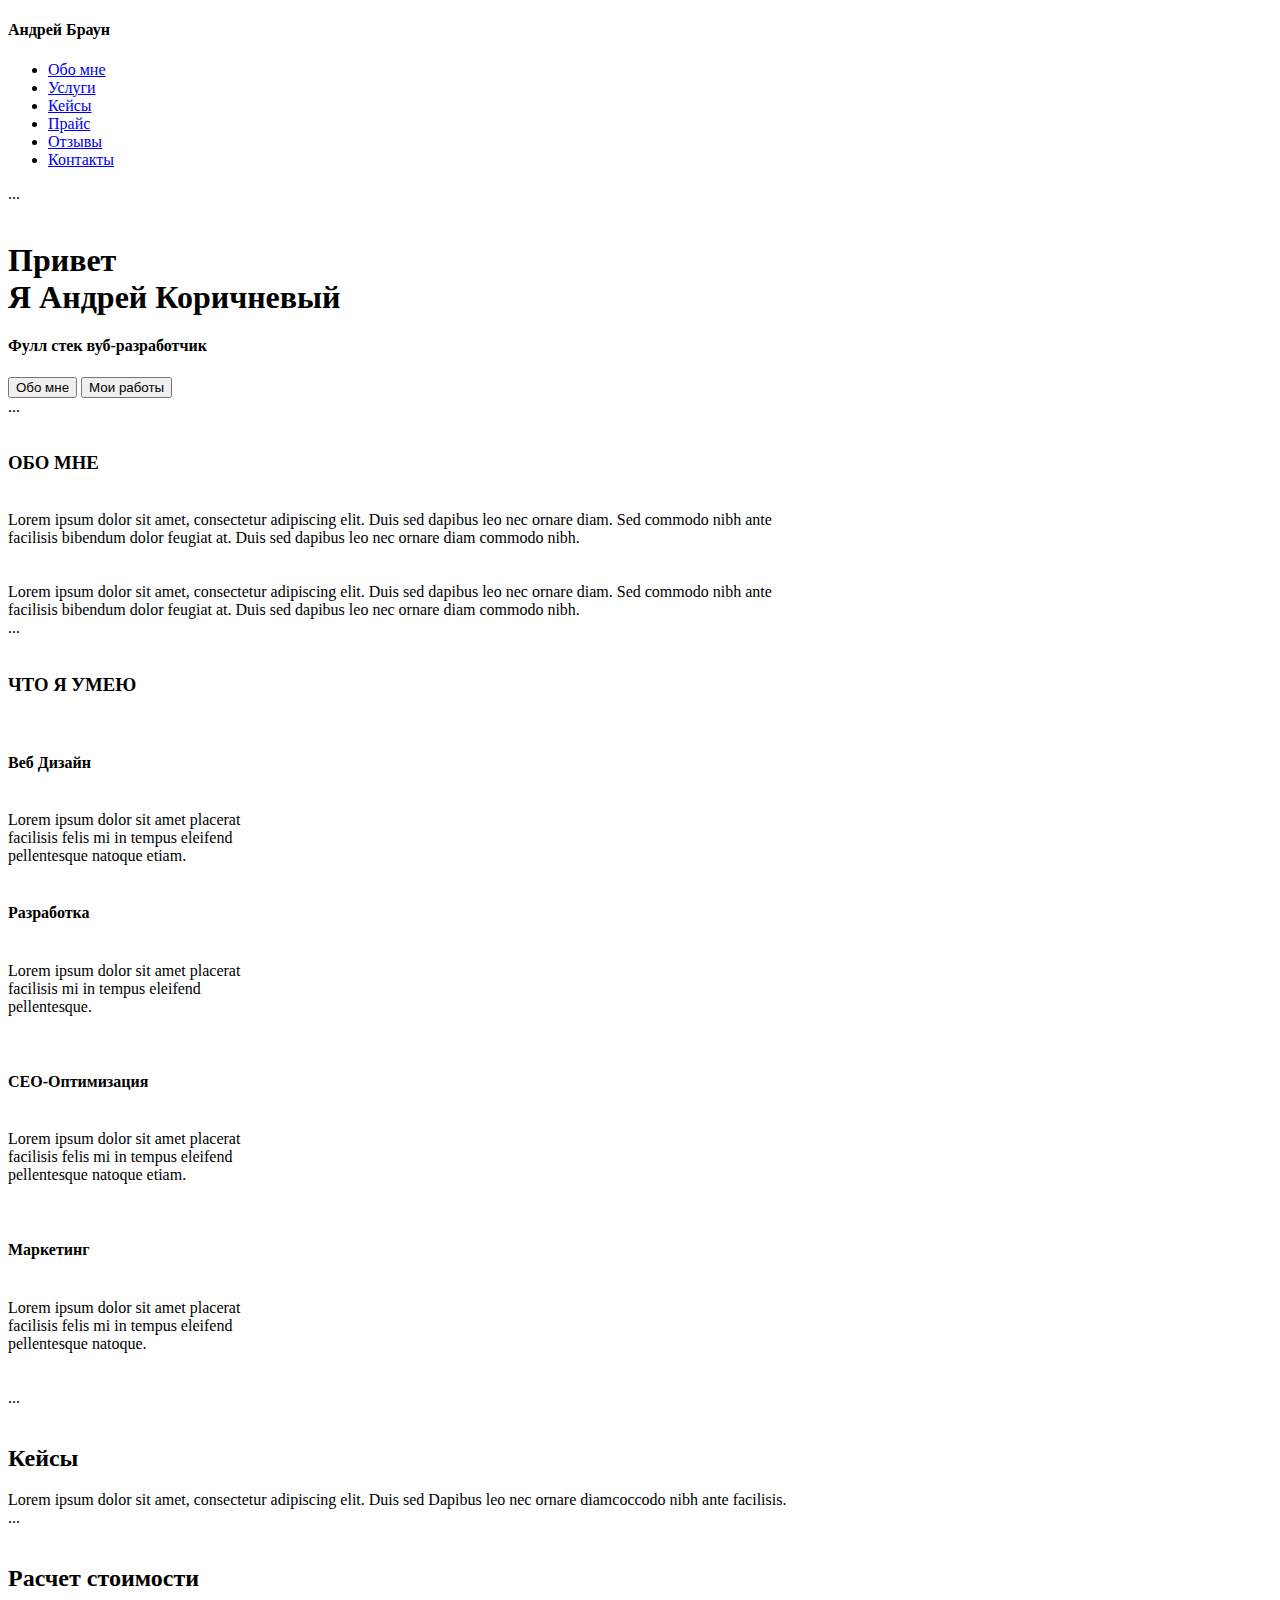
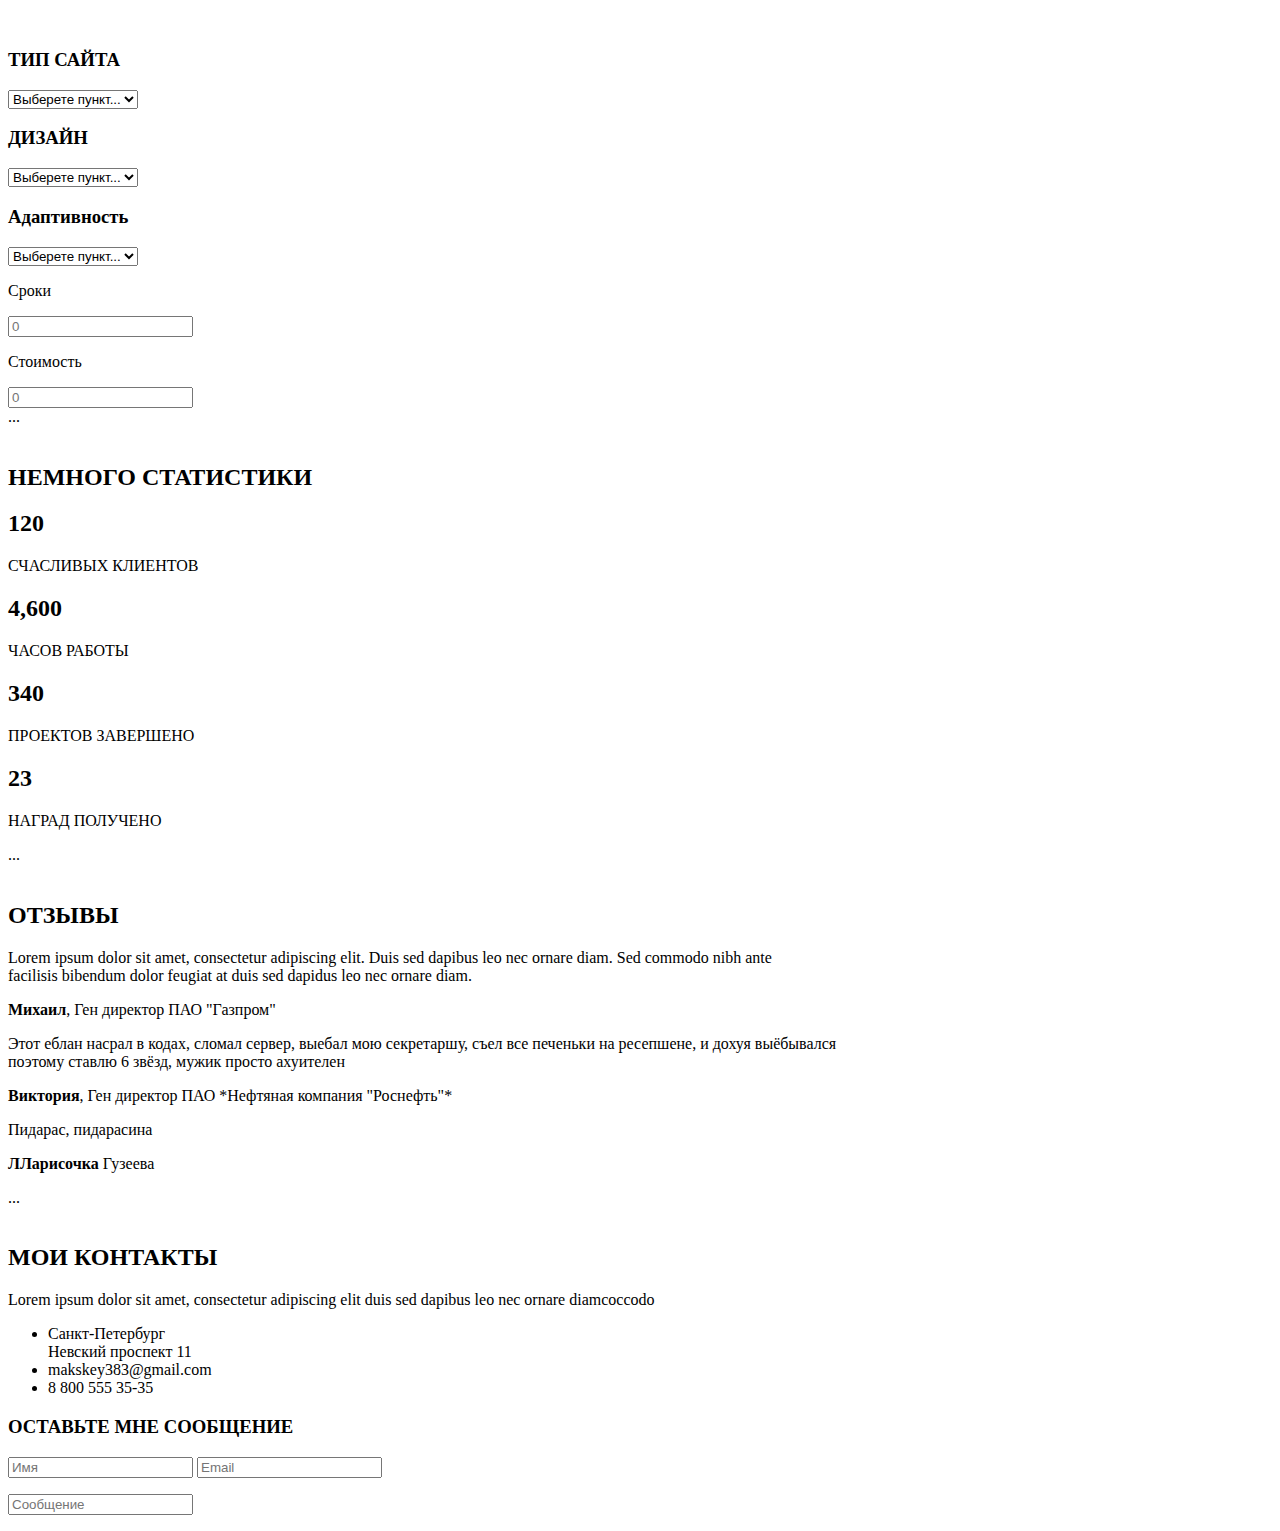
==== index.html @ 8eb33919 "Первая версия сайта" ====
<!DOCTYPE html>
<html lang="en">
<head>
    <meta charset="UTF-8">
    <meta name="description" content="Это моя первая страница...">
    <meta name="author" content="Maksim">
    <meta name="robots" content="all">
    <meta property="og:title" content="Это моя первая страница...">
    <title>Максим Ковальчук - студент МАИ</title>
</head>
<body>
    <div class="shapochka"> 
        <div class="logo"><h4>Андрей Браун</h4></div>
            <div class="menu">
                <ul>
                    <li><a href="#" target="_blank">Обо мне</a></li>
                    <li><a href="#" target="_blank">Услуги</a></li>
                    <li><a href="#" target="_blank">Кейсы</a></li>
                    <li><a href="#" target="_blank">Прайс</a></li>
                    <li><a href="#" target="_blank">Отзывы</a></li>
                    <li><a href="#" target="_blank">Контакты</a></li>
                </ul>
            </div>
    </div>
    <div class="main">
       <div class="razdelitel">...</div><br>
        <div class="ebalo">
        <h1>Привет<br>Я Андрей Коричневый</h1>
    </div>
    <div class="podebalnik">
        <h4>Фулл стек вуб-разработчик</h4>
    </div>
    <div class="knopochki">
        <input type="submit" value="Обо мне">
        <input type="submit" value="Мои работы">
    </div>
    </div>
    <div class="About me">
       <div class="razdelitel">...</div><br>
        <div class="nazvanie">
            <h3>ОБО МНЕ</h3>
        </div>
        <br>
        <div class="tekst">
            <div class=bukovki>
                <span>Lorem ipsum dolor sit amet, consectetur adipiscing elit. Duis sed dapibus leo nec ornare diam. Sed commodo nibh ante <br>
                facilisis bibendum dolor feugiat at. Duis sed dapibus leo nec ornare diam commodo nibh.</span>
                <br>
                <br>
                <br>
                <span>Lorem ipsum dolor sit amet, consectetur adipiscing elit. Duis sed dapibus leo nec ornare diam. Sed commodo nibh ante <br>
                facilisis bibendum dolor feugiat at. Duis sed dapibus leo nec ornare diam commodo nibh.</span>
            </div>
        </div>
    </div>
    <div class="What I can">
       <div class="razdelitel">...</div><br>
        <div class="nazvanie">
            <h3>ЧТО Я УМЕЮ</h3>
            <br>
        </div>
        <div class="spisok">
            <div class="veb">
                <h4>Веб Дизайн</h4>
                <br>
                <spam>Lorem ipsum dolor sit amet placerat <br>facilisis felis mi in tempus eleifend          <br>pellentesque natoque etiam. </spam>
                <br>
                <br>
            </div>
            <div class="raz">
                <h4>Разработка</h4>
                <br>
                <spam>Lorem ipsum dolor sit amet placerat <br>facilisis mi in tempus eleifend <br>pellentesque.<br>  </spam>
                <br>
                <br>
            </div>
            <div class="ceo">
                <h4>CEO-Оптимизация</h4>
                <br>
                <spam>Lorem ipsum dolor sit amet placerat <br>facilisis felis mi in tempus eleifend  <br>pellentesque natoque etiam. <br> </spam>
                <br>
                <br>
            </div>
            <div class="marct">
                <h4>Маркетинг</h4>
                <br>
                <spam>Lorem ipsum dolor sit amet placerat <br>facilisis felis mi in tempus eleifend  <br>pellentesque natoque. <br> </spam>
                <br>
                <br>
            </div>
        </div>
    </div>
    <div class="Keysiki">
       <div class="razdelitel">...</div><br>
        <div class="nazvanie">
            <h2>Кейсы</h2>
        </div>
        <div class="tekst">
            <div class="bukovki">
                <span>Lorem ipsum dolor sit amet, consectetur adipiscing elit. Duis sed Dapibus leo nec ornare diamcoccodo nibh ante facilisis.</span>
            </div>
        </div>
    </div>
    <div class="raschet">
       <div class="razdelitel">...</div><br>
        <div class="nazvanie">
            <h2>Расчет стоимости</h2>
        </div>
        <br>
        <div class="schet">
            <div class="tip">
                <h3>ТИП САЙТА</h3>
                <select name="tip" id="1">
                    <option value="0" disabled selected>Выберете пункт...</option>
                    <option value="1">Обычный</option>
                    <option value="2">Необычный</option>
                </select>
            </div>
            <div class="diz">
                <h3>ДИЗАЙН</h3>
                <select name="tip" id="2">
                    <option value="0" disabled selected>Выберете пункт...</option>
                    <option value="1">Красивый</option>
                    <option value="2">Некрасивый</option>
                </select>
            </div>
            <div class="adapt">
                <h3>Адаптивность</h3>
                <select name="tip" id="3">
                    <option value="0" disabled selected>Выберете пункт...</option>
                    <option value="1">Плохая</option>
                    <option value="2">Нормальная</option>
                    <option value="3">Ахрененная</option>
                </select>
            </div>
            <div class="sroki and stoimost">
                <p>Сроки</p>
                <input type="text" name="text_input" placeholder="0">
                <p>Стоимость</p>
                <input type="text" name="text_input" placeholder="0">
            </div>
        </div>
    </div>
    <div class="statist">
       <div class="razdelitel">...</div><br>
        <div class="nazvanie">
            <h2>НЕМНОГО СТАТИСТИКИ</h2>
        </div>
        <div class="smile">
            <p><b><h2>120</h2></b></p>
            <p>СЧАСЛИВЫХ КЛИЕНТОВ</p>
        </div>
        <div class="hour">
            <p><b><h2>4,600</h2></b></p>
            <p>ЧАСОВ РАБОТЫ</p>
        </div>
        <div class="projects">
            <p><b><h2>340</h2></b></p>
            <p>ПРОЕКТОВ ЗАВЕРШЕНО</p>
        </div>
        <div class="medals">
            <p><b><h2>23</h2></b></p>
            <p>НАГРАД ПОЛУЧЕНО</p>
        </div>
    </div>
    <div class="feedback">
       <div class="razdelitel">...</div><br>
        <div class="nazvanie">
            <h2>ОТЗЫВЫ</h2>
        </div>
        <div class="1_feedback">
            <div class="tekst">
                <p>Lorem ipsum dolor sit amet, consectetur adipiscing elit. Duis sed dapibus leo nec ornare diam. Sed commodo nibh ante <br>
                facilisis bibendum dolor feugiat at duis sed dapidus leo nec ornare diam.</p>
            </div>
            <div class="user">
                <p><b>Михаил</b>, Ген директор ПАО "Газпром"</p>
            </div>
         </div>
                 <div class="2_feedback">
            <div class="tekst">
                <p>Этот еблан насрал в кодах, сломал сервер, выебал мою секретаршу, съел все печеньки на ресепшене, и дохуя выёбывался<br>
                поэтому ставлю 6 звёзд, мужик просто ахуителен</p>
            </div>
            <div class="user">
                <p><b>Виктория</b>, Ген директор ПАО *Нефтяная компания "Роснефть"*</p>
            </div>
         </div>
                 <div class="first_feedback">
            <div class="tekst">
                <p>Пидарас, пидарасина</p>
            </div>
            <div class="user">
                <p><b>ЛЛарисочка</b> Гузеева</p>
            </div>
         </div>
    </div>
    <div class="my_contacts">
       <div class="razdelitel">...</div><br>
        <div class="nazvanie">
            <h2>МОИ КОНТАКТЫ</h2>
        </div>
        <div class="tekst">
            <p>Lorem ipsum dolor sit amet, consectetur adipiscing elit duis sed dapibus leo nec ornare diamcoccodo</p>
        </div>
        <ul class="info_table">
            <li class="mesto">Санкт-Петербург<br>Невский проспект 11</li>
            <li class="mail">makskey383@gmail.com</li>
            <li class="tel">8 800 555 35-35</li>
        </ul>
        <div class="soobshenie">
            <h3><b>ОСТАВЬТЕ МНЕ СООБЩЕНИЕ</b></h3>
            <form action="#">
                <input type="text" name="user_name" placeholder="Имя">
                <input type="text" name="user_mail" placeholder="Email">
                <p><input type="text" name="user_soobshenie" placeholder="Сообщение"></p>
            </form>
        </div>
     </div>
</body>

</html>
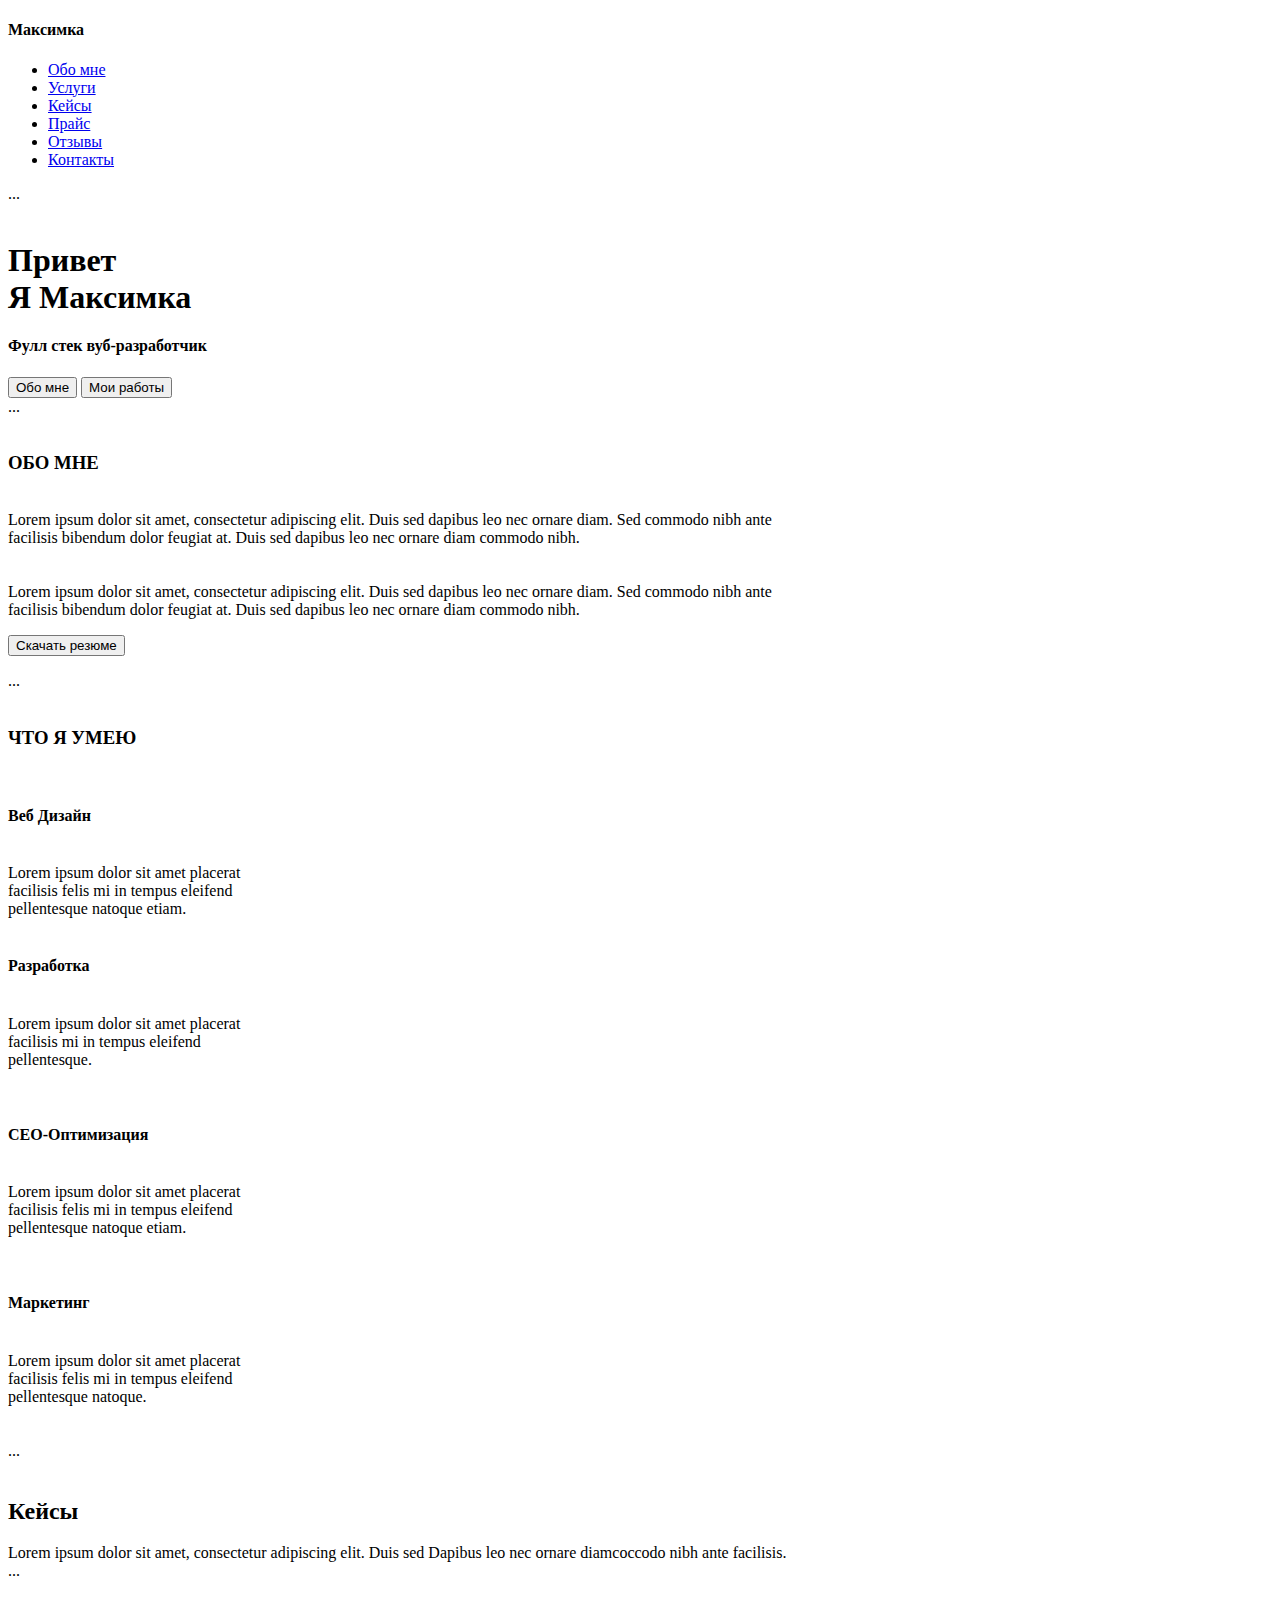
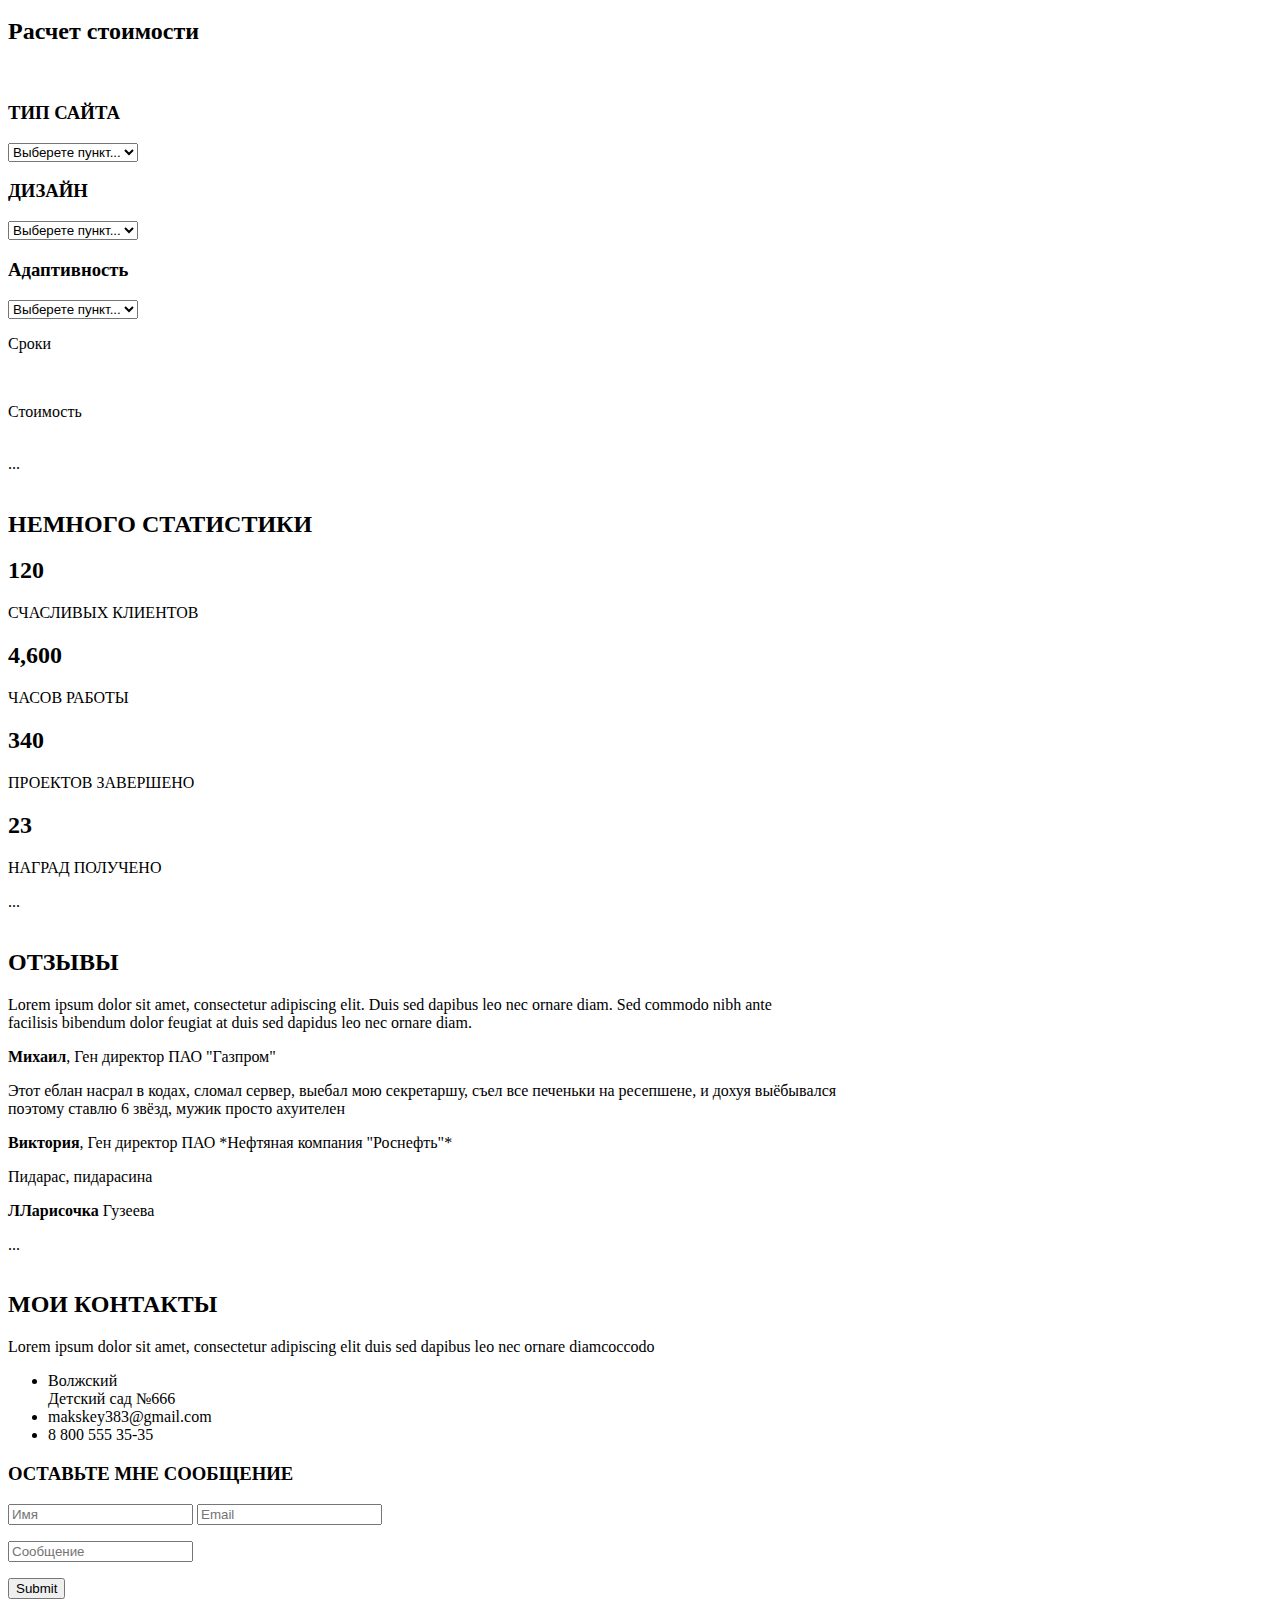
==== commit d4c2506c: "Исправление ошибок №1" ====
--- a/index.html
+++ b/index.html
@@ -10,7 +10,7 @@
 </head>
 <body>
     <div class="shapochka"> 
-        <div class="logo"><h4>Андрей Браун</h4></div>
+        <div class="logo"><h4>Максимка</h4></div>
             <div class="menu">
                 <ul>
                     <li><a href="#" target="_blank">Обо мне</a></li>
@@ -25,7 +25,7 @@
     <div class="main">
        <div class="razdelitel">...</div><br>
         <div class="ebalo">
-        <h1>Привет<br>Я Андрей Коричневый</h1>
+        <h1>Привет<br>Я Максимка</h1>
     </div>
     <div class="podebalnik">
         <h4>Фулл стек вуб-разработчик</h4>
@@ -51,6 +51,9 @@
                 <span>Lorem ipsum dolor sit amet, consectetur adipiscing elit. Duis sed dapibus leo nec ornare diam. Sed commodo nibh ante <br>
                 facilisis bibendum dolor feugiat at. Duis sed dapibus leo nec ornare diam commodo nibh.</span>
             </div>
+        </div>
+        <div class="rezume">
+            <p><input type="button" name="download_rezume" value="Скачать резюме"></p>
         </div>
     </div>
     <div class="What I can">
@@ -135,9 +138,9 @@
             </div>
             <div class="sroki and stoimost">
                 <p>Сроки</p>
-                <input type="text" name="text_input" placeholder="0">
+                <br>
                 <p>Стоимость</p>
-                <input type="text" name="text_input" placeholder="0">
+                <br>
             </div>
         </div>
     </div>
@@ -204,7 +207,7 @@
             <p>Lorem ipsum dolor sit amet, consectetur adipiscing elit duis sed dapibus leo nec ornare diamcoccodo</p>
         </div>
         <ul class="info_table">
-            <li class="mesto">Санкт-Петербург<br>Невский проспект 11</li>
+            <li class="mesto">Волжский<br>Детский сад №666</li>
             <li class="mail">makskey383@gmail.com</li>
             <li class="tel">8 800 555 35-35</li>
         </ul>
@@ -214,6 +217,7 @@
                 <input type="text" name="user_name" placeholder="Имя">
                 <input type="text" name="user_mail" placeholder="Email">
                 <p><input type="text" name="user_soobshenie" placeholder="Сообщение"></p>
+                <input type="submit" placeholder="Отправить">
             </form>
         </div>
      </div>
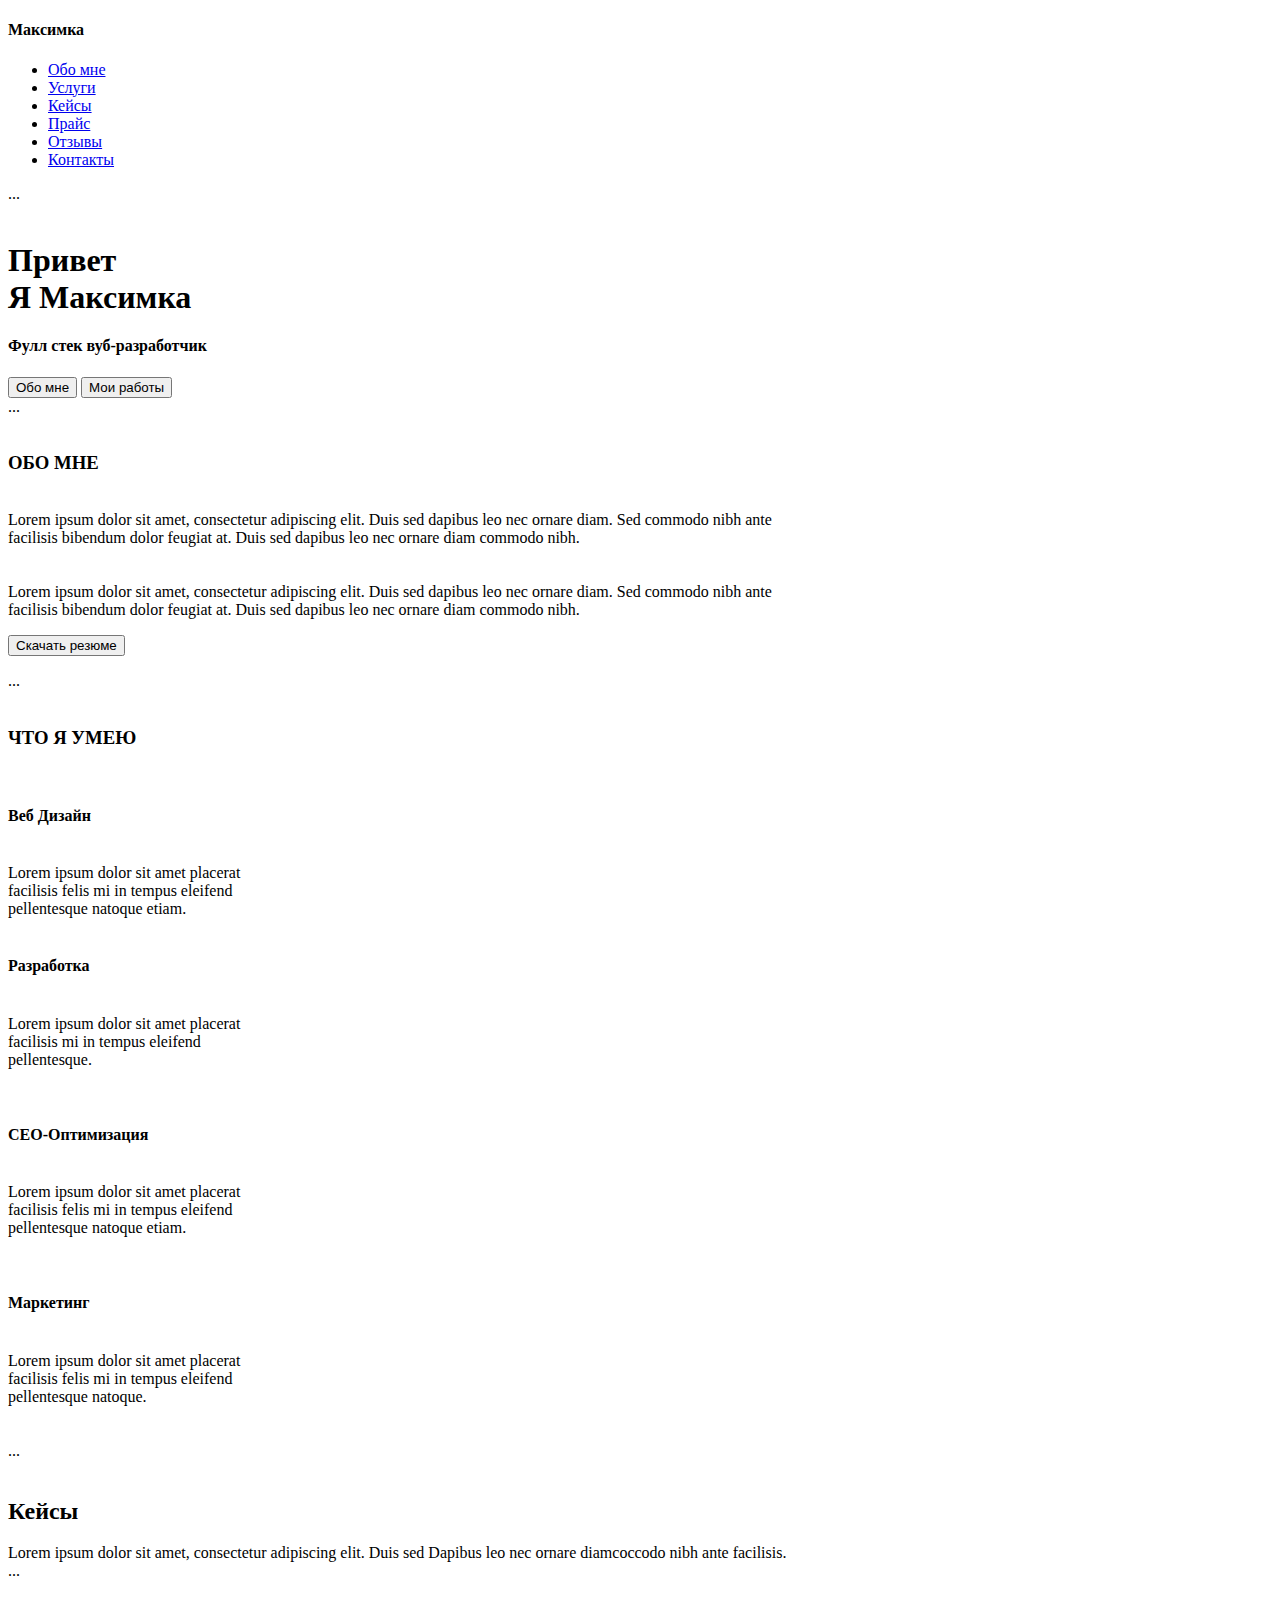
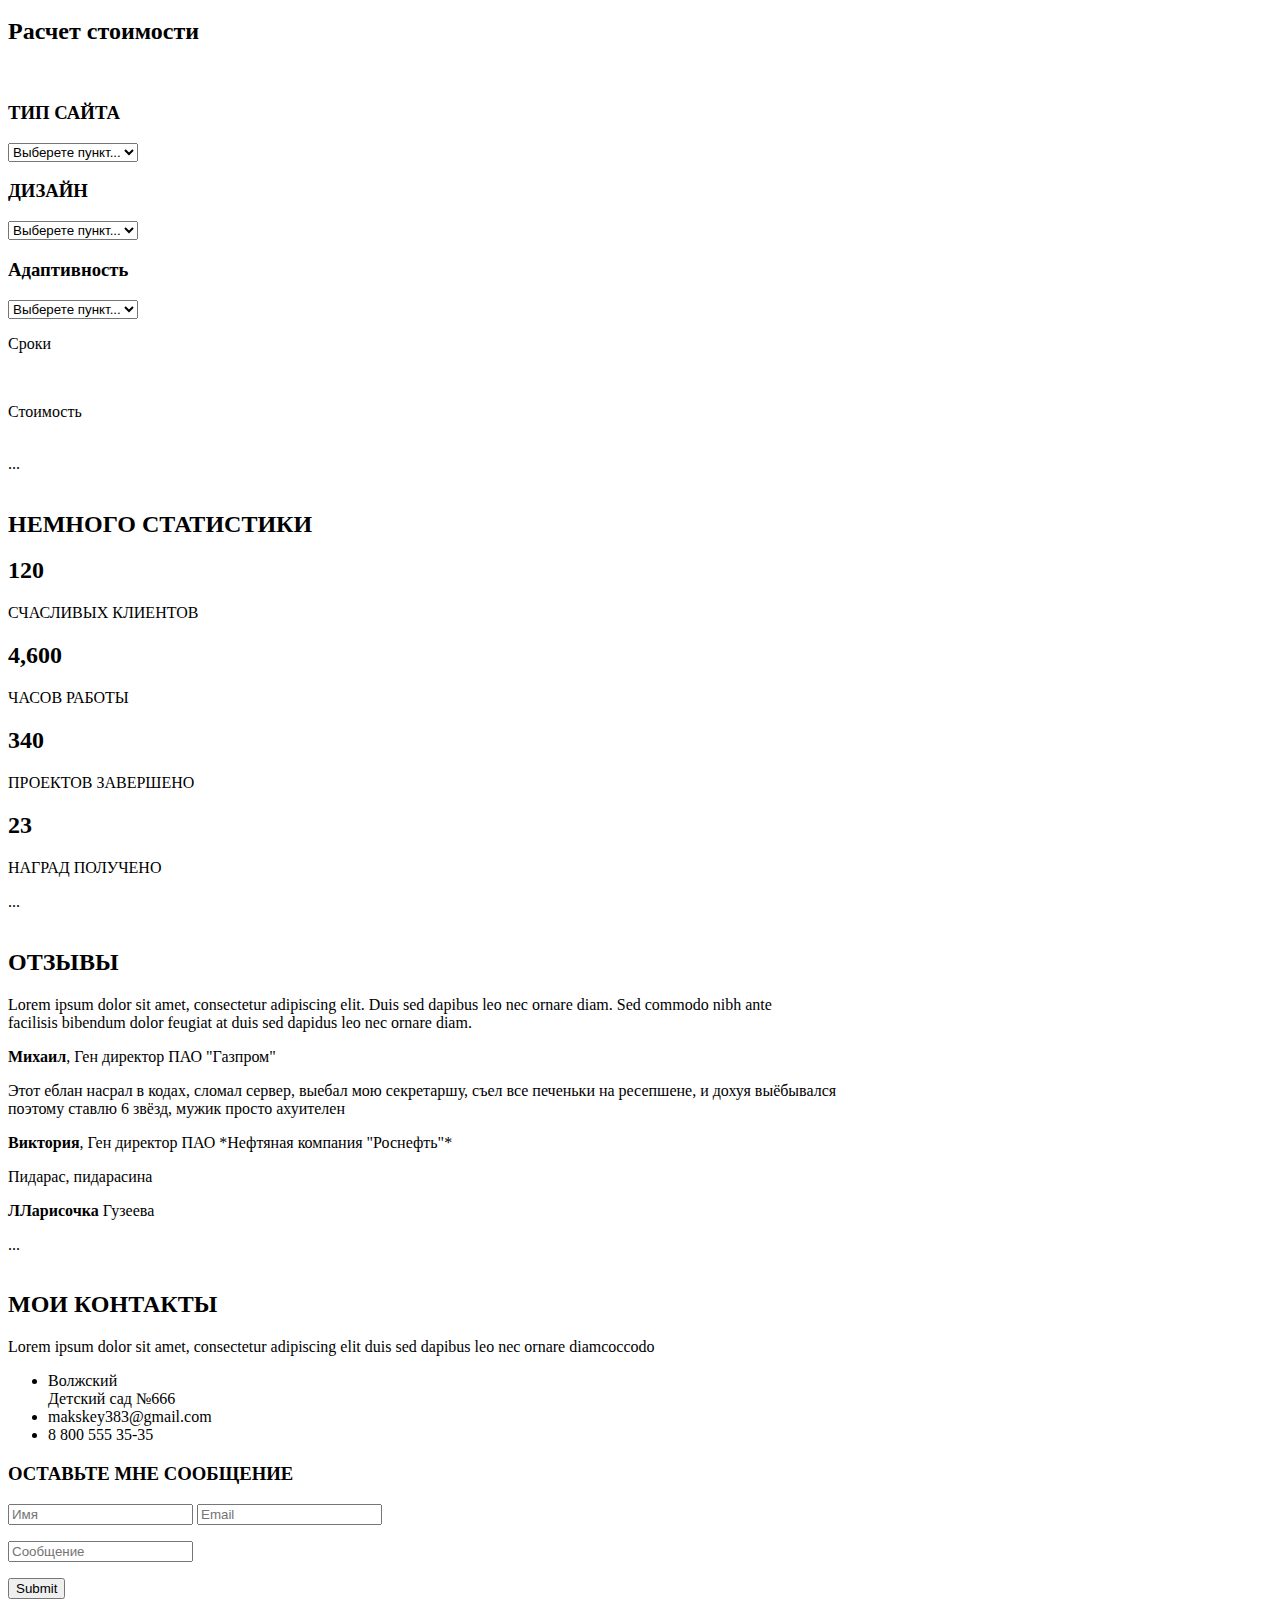
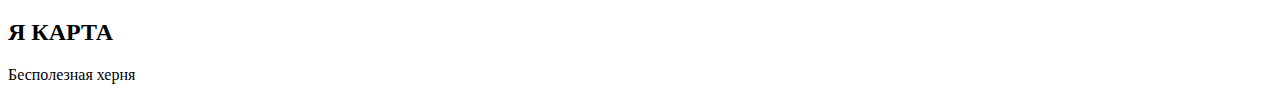
==== commit 8d6e929d: "Исправление" ====
--- a/index.html
+++ b/index.html
@@ -1,5 +1,5 @@
 <!DOCTYPE html>
-<html lang="en">
+<html lang="rus">
 <head>
     <meta charset="UTF-8">
     <meta name="description" content="Это моя первая страница...">
@@ -9,7 +9,9 @@
     <title>Максим Ковальчук - студент МАИ</title>
 </head>
 <body>
-    <div class="shapochka"> 
+    <header>
+    <nav>
+       <div class="shapochka"> 
         <div class="logo"><h4>Максимка</h4></div>
             <div class="menu">
                 <ul>
@@ -22,6 +24,8 @@
                 </ul>
             </div>
     </div>
+    </nav>
+    </header>
     <div class="main">
        <div class="razdelitel">...</div><br>
         <div class="ebalo">
@@ -35,7 +39,7 @@
         <input type="submit" value="Мои работы">
     </div>
     </div>
-    <div class="About me">
+    <div class="About_me">
        <div class="razdelitel">...</div><br>
         <div class="nazvanie">
             <h3>ОБО МНЕ</h3>
@@ -56,7 +60,7 @@
             <p><input type="button" name="download_rezume" value="Скачать резюме"></p>
         </div>
     </div>
-    <div class="What I can">
+    <div class="What_I_can">
        <div class="razdelitel">...</div><br>
         <div class="nazvanie">
             <h3>ЧТО Я УМЕЮ</h3>
@@ -221,6 +225,12 @@
             </form>
         </div>
      </div>
+    <div class="Dasha_putishestvenitsa">
+        <div class="nazvanie">
+            <h2>Я КАРТА</h2>
+        </div>
+    </div>
+    <footer>Бесполезная херня</footer>
 </body>
 
 </html>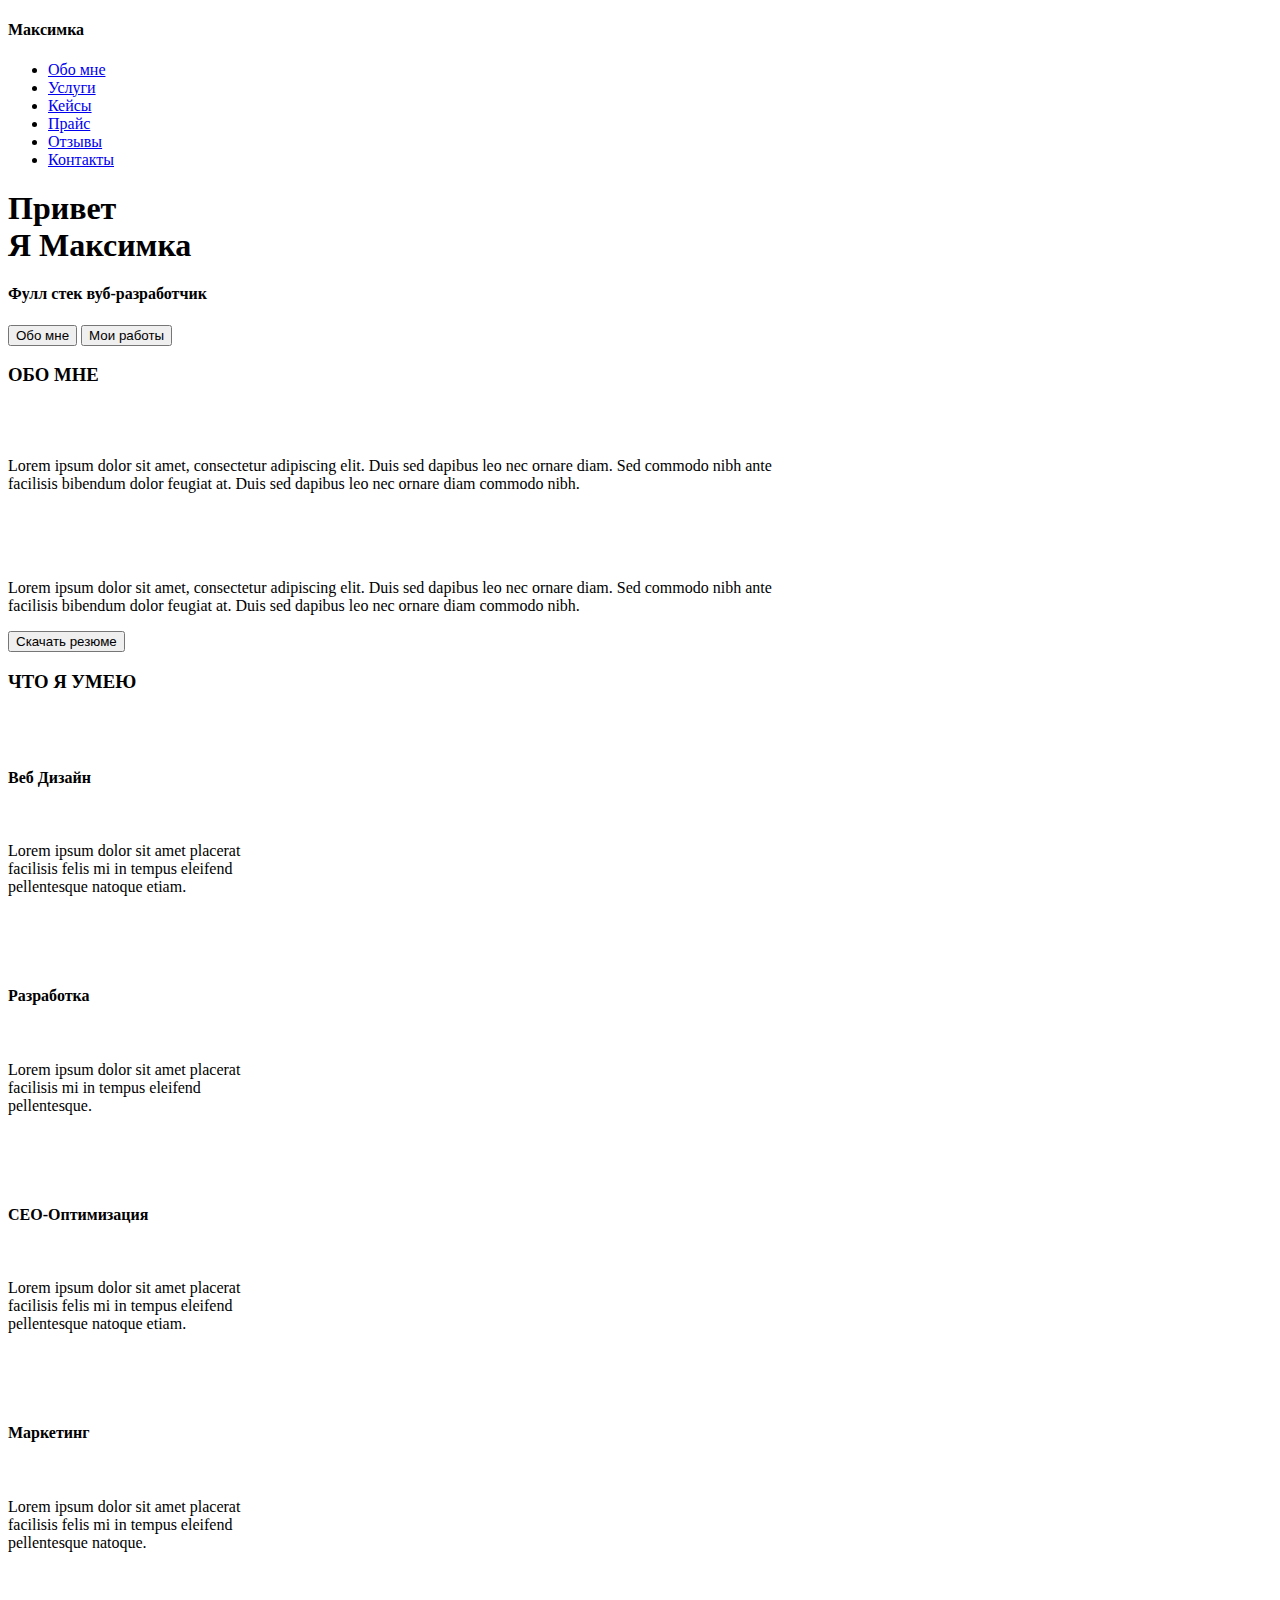
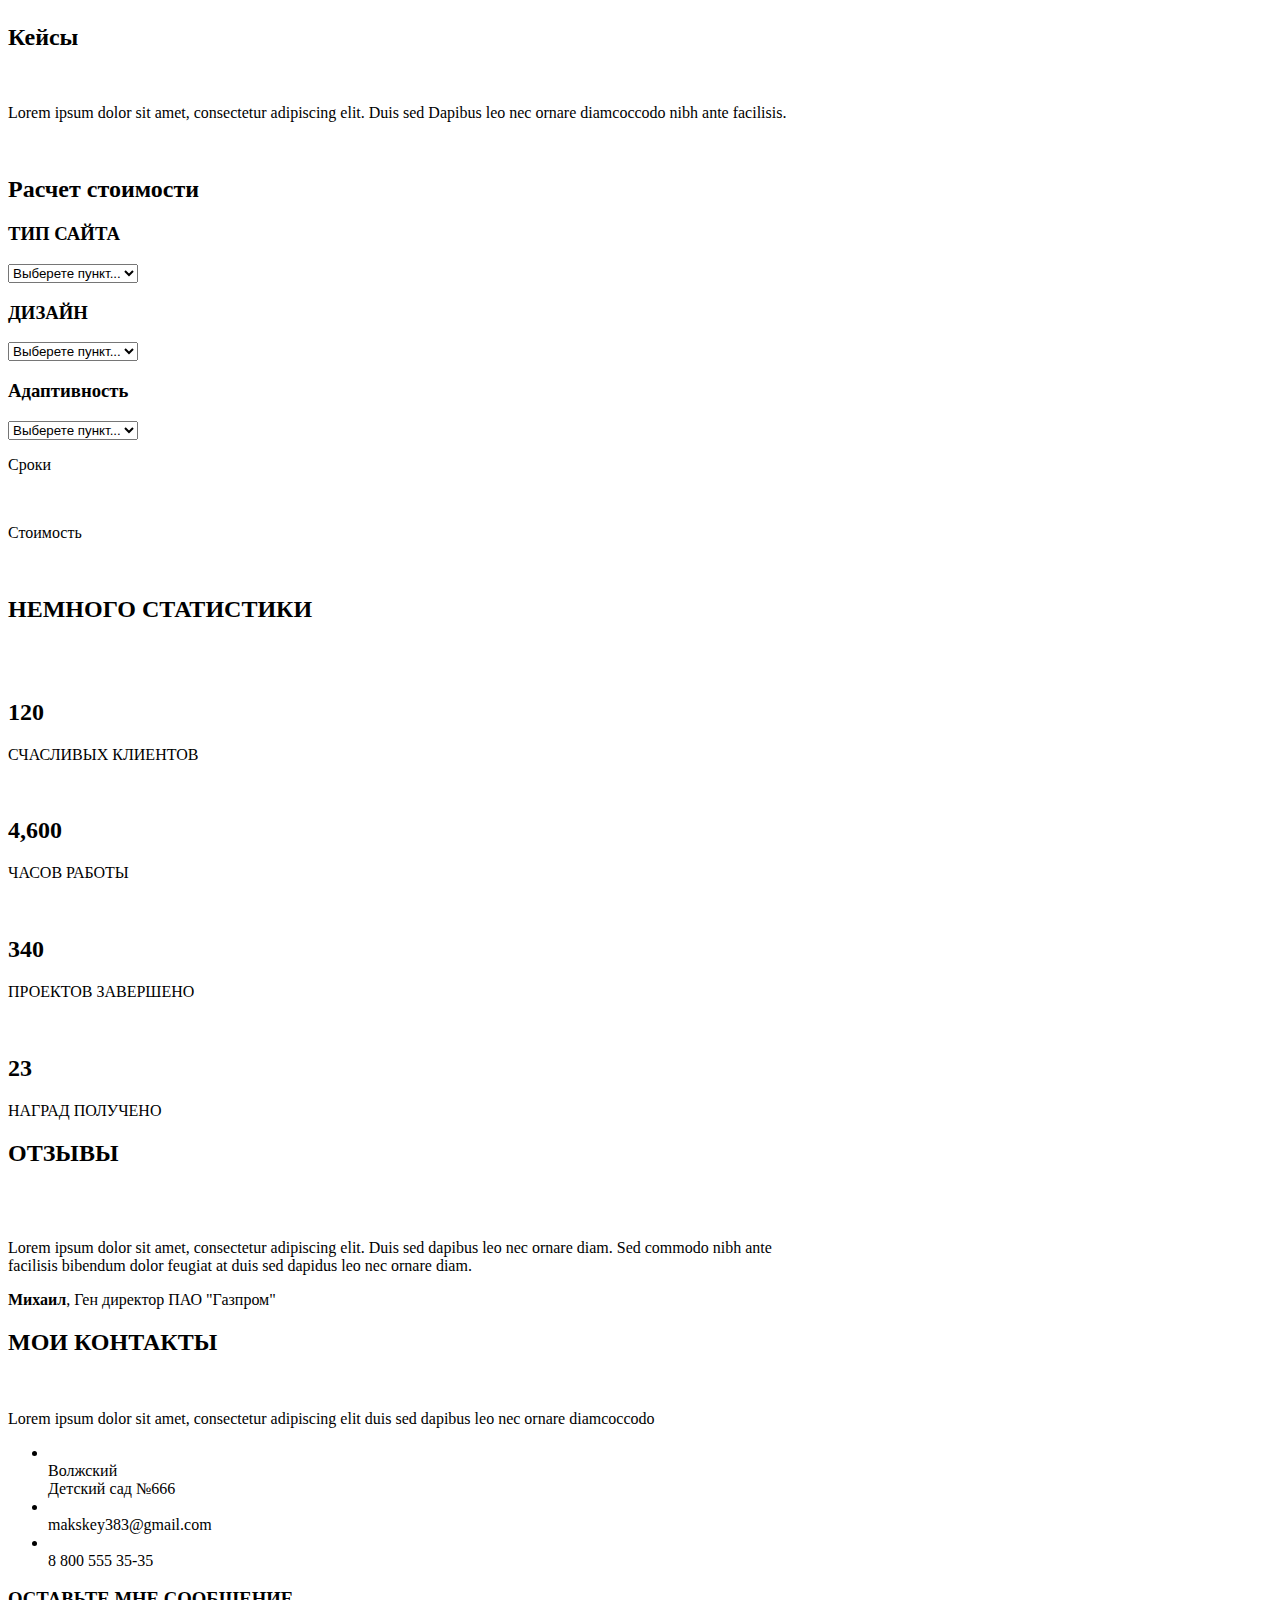
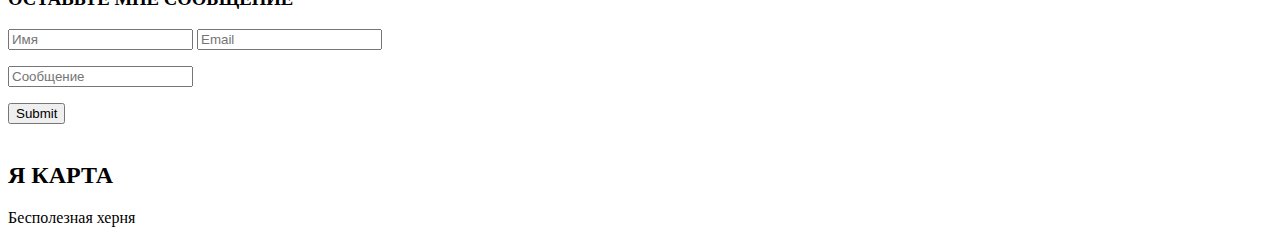
==== commit c8ba00a8: "C картинками и доделками" ====
--- a/index.html
+++ b/index.html
@@ -27,7 +27,6 @@
     </nav>
     </header>
     <div class="main">
-       <div class="razdelitel">...</div><br>
         <div class="ebalo">
         <h1>Привет<br>Я Максимка</h1>
     </div>
@@ -35,25 +34,29 @@
         <h4>Фулл стек вуб-разработчик</h4>
     </div>
     <div class="knopochki">
-        <input type="submit" value="Обо мне">
-        <input type="submit" value="Мои работы">
+        <input type="button" value="Обо мне">
+        <input type="button" value="Мои работы">
     </div>
     </div>
     <div class="About_me">
-       <div class="razdelitel">...</div><br>
         <div class="nazvanie">
             <h3>ОБО МНЕ</h3>
-        </div>
-        <br>
+            <div class=cherta>
+                <img src="img/cherta.png" alt="">
+            </div>
+        </div>
+        <div class=photo>
+            <img src="img/mini_ebalo.png" alt="">
+        </div>
         <div class="tekst">
             <div class=bukovki>
-                <span>Lorem ipsum dolor sit amet, consectetur adipiscing elit. Duis sed dapibus leo nec ornare diam. Sed commodo nibh ante <br>
-                facilisis bibendum dolor feugiat at. Duis sed dapibus leo nec ornare diam commodo nibh.</span>
-                <br>
-                <br>
-                <br>
-                <span>Lorem ipsum dolor sit amet, consectetur adipiscing elit. Duis sed dapibus leo nec ornare diam. Sed commodo nibh ante <br>
-                facilisis bibendum dolor feugiat at. Duis sed dapibus leo nec ornare diam commodo nibh.</span>
+                <p>Lorem ipsum dolor sit amet, consectetur adipiscing elit. Duis sed dapibus leo nec ornare diam. Sed commodo nibh ante <br>
+                facilisis bibendum dolor feugiat at. Duis sed dapibus leo nec ornare diam commodo nibh.</p>
+                <br>
+                <br>
+                <br>
+                <p>Lorem ipsum dolor sit amet, consectetur adipiscing elit. Duis sed dapibus leo nec ornare diam. Sed commodo nibh ante <br>
+                facilisis bibendum dolor feugiat at. Duis sed dapibus leo nec ornare diam commodo nibh.</p>
             </div>
         </div>
         <div class="rezume">
@@ -61,59 +64,75 @@
         </div>
     </div>
     <div class="What_I_can">
-       <div class="razdelitel">...</div><br>
         <div class="nazvanie">
             <h3>ЧТО Я УМЕЮ</h3>
-            <br>
+            <div class=cherta>
+                <img src="img/cherta.png" alt="">
+            </div>
         </div>
         <div class="spisok">
+        <div class=photo>
+            <img src="img/nout.png" alt="">
+        </div>
             <div class="veb">
                 <h4>Веб Дизайн</h4>
                 <br>
-                <spam>Lorem ipsum dolor sit amet placerat <br>facilisis felis mi in tempus eleifend          <br>pellentesque natoque etiam. </spam>
-                <br>
-                <br>
-            </div>
+                <p>Lorem ipsum dolor sit amet placerat <br>facilisis felis mi in tempus eleifend          <br>pellentesque natoque etiam. </p>
+                <br>
+                <br>
+            </div>
+        <div class=photo>
+            <img src="img/razrabotka.png" alt="">
+        </div>
             <div class="raz">
                 <h4>Разработка</h4>
                 <br>
-                <spam>Lorem ipsum dolor sit amet placerat <br>facilisis mi in tempus eleifend <br>pellentesque.<br>  </spam>
-                <br>
-                <br>
-            </div>
+                <p>Lorem ipsum dolor sit amet placerat <br>facilisis mi in tempus eleifend <br>pellentesque.<br>  </p>
+                <br>
+                <br>
+            </div>
+        <div class=photo>
+            <img src="img/rocket.png" alt="">
+        </div>
             <div class="ceo">
                 <h4>CEO-Оптимизация</h4>
                 <br>
-                <spam>Lorem ipsum dolor sit amet placerat <br>facilisis felis mi in tempus eleifend  <br>pellentesque natoque etiam. <br> </spam>
-                <br>
-                <br>
-            </div>
+                <p>Lorem ipsum dolor sit amet placerat <br>facilisis felis mi in tempus eleifend  <br>pellentesque natoque etiam. <br> </p>
+                <br>
+                <br>
+            </div>
+        <div class=photo>
+            <img src="img/marketing.png" alt="">
+        </div>
             <div class="marct">
                 <h4>Маркетинг</h4>
                 <br>
-                <spam>Lorem ipsum dolor sit amet placerat <br>facilisis felis mi in tempus eleifend  <br>pellentesque natoque. <br> </spam>
+                <p>Lorem ipsum dolor sit amet placerat <br>facilisis felis mi in tempus eleifend  <br>pellentesque natoque. <br> </p>
                 <br>
                 <br>
             </div>
         </div>
     </div>
     <div class="Keysiki">
-       <div class="razdelitel">...</div><br>
         <div class="nazvanie">
             <h2>Кейсы</h2>
+            <div class=cherta>
+                <img src="img/cherta.png" alt="">
+            </div>
         </div>
         <div class="tekst">
             <div class="bukovki">
-                <span>Lorem ipsum dolor sit amet, consectetur adipiscing elit. Duis sed Dapibus leo nec ornare diamcoccodo nibh ante facilisis.</span>
-            </div>
+                <p>Lorem ipsum dolor sit amet, consectetur adipiscing elit. Duis sed Dapibus leo nec ornare diamcoccodo nibh ante facilisis.</p>
+            </div>
+        </div>
+        <div class=photo>
+            <img src="img/keysis.png" alt="">
         </div>
     </div>
     <div class="raschet">
-       <div class="razdelitel">...</div><br>
         <div class="nazvanie">
             <h2>Расчет стоимости</h2>
         </div>
-        <br>
         <div class="schet">
             <div class="tip">
                 <h3>ТИП САЙТА</h3>
@@ -149,33 +168,52 @@
         </div>
     </div>
     <div class="statist">
-       <div class="razdelitel">...</div><br>
         <div class="nazvanie">
             <h2>НЕМНОГО СТАТИСТИКИ</h2>
+            <div class=cherta>
+                <img src="img/cherta.png" alt="">
+            </div>
         </div>
         <div class="smile">
+        <div class=photo>
+            <img src="img/smile.png" alt="">
+        </div>
             <p><b><h2>120</h2></b></p>
             <p>СЧАСЛИВЫХ КЛИЕНТОВ</p>
         </div>
         <div class="hour">
+            <div class=photo>
+                <img src="img/skobki.png" alt="">
+            </div>
             <p><b><h2>4,600</h2></b></p>
             <p>ЧАСОВ РАБОТЫ</p>
         </div>
         <div class="projects">
+            <div class=photo>
+                <img src="img/galochka.png" alt="">
+            </div>
             <p><b><h2>340</h2></b></p>
             <p>ПРОЕКТОВ ЗАВЕРШЕНО</p>
         </div>
         <div class="medals">
+            <div class=photo>
+                <img src="img/kubok.png" alt="">
+            </div>
             <p><b><h2>23</h2></b></p>
             <p>НАГРАД ПОЛУЧЕНО</p>
         </div>
     </div>
     <div class="feedback">
-       <div class="razdelitel">...</div><br>
         <div class="nazvanie">
             <h2>ОТЗЫВЫ</h2>
+            <div class=cherta>
+                <img src="img/cherta.png" alt="">
+            </div>
         </div>
         <div class="1_feedback">
+            <div class=photo>
+                <img src="img/foto_otziv.png" alt="">
+            </div>
             <div class="tekst">
                 <p>Lorem ipsum dolor sit amet, consectetur adipiscing elit. Duis sed dapibus leo nec ornare diam. Sed commodo nibh ante <br>
                 facilisis bibendum dolor feugiat at duis sed dapidus leo nec ornare diam.</p>
@@ -184,36 +222,36 @@
                 <p><b>Михаил</b>, Ген директор ПАО "Газпром"</p>
             </div>
          </div>
-                 <div class="2_feedback">
-            <div class="tekst">
-                <p>Этот еблан насрал в кодах, сломал сервер, выебал мою секретаршу, съел все печеньки на ресепшене, и дохуя выёбывался<br>
-                поэтому ставлю 6 звёзд, мужик просто ахуителен</p>
-            </div>
-            <div class="user">
-                <p><b>Виктория</b>, Ген директор ПАО *Нефтяная компания "Роснефть"*</p>
-            </div>
-         </div>
-                 <div class="first_feedback">
-            <div class="tekst">
-                <p>Пидарас, пидарасина</p>
-            </div>
-            <div class="user">
-                <p><b>ЛЛарисочка</b> Гузеева</p>
-            </div>
-         </div>
     </div>
     <div class="my_contacts">
-       <div class="razdelitel">...</div><br>
         <div class="nazvanie">
             <h2>МОИ КОНТАКТЫ</h2>
+            <div class=cherta>
+                <img src="img/cherta.png" alt="">
+            </div>
         </div>
         <div class="tekst">
             <p>Lorem ipsum dolor sit amet, consectetur adipiscing elit duis sed dapibus leo nec ornare diamcoccodo</p>
         </div>
         <ul class="info_table">
-            <li class="mesto">Волжский<br>Детский сад №666</li>
-            <li class="mail">makskey383@gmail.com</li>
-            <li class="tel">8 800 555 35-35</li>
+            <li class="mesto">
+            <div class=photo>
+                <img src="img/geo.png" alt="">
+            </div>
+            Волжский<br>Детский сад №666
+            </li>
+            <li class="mail">
+            <div class=photo>
+                <img src="img/mail.png" alt="">
+            </div>
+            makskey383@gmail.com
+            </li>
+            <li class="tel">
+            <div class=photo>
+                <img src="img/phone.png" alt="">
+            </div>          
+            8 800 555 35-35
+            </li>
         </ul>
         <div class="soobshenie">
             <h3><b>ОСТАВЬТЕ МНЕ СООБЩЕНИЕ</b></h3>
@@ -224,6 +262,16 @@
                 <input type="submit" placeholder="Отправить">
             </form>
         </div>
+        <div class="cc">
+            <div class=photos>
+                <img src="img/fb.png" alt="">
+                <img src="img/twiter.png" alt="">
+                <img src="img/ball.png" alt="">
+                <img src="img/cat.png" alt="">
+                <img src="img/inst.png" alt="">
+                <img src="img/in.png" alt="">
+            </div>            
+        </div>
      </div>
     <div class="Dasha_putishestvenitsa">
         <div class="nazvanie">
